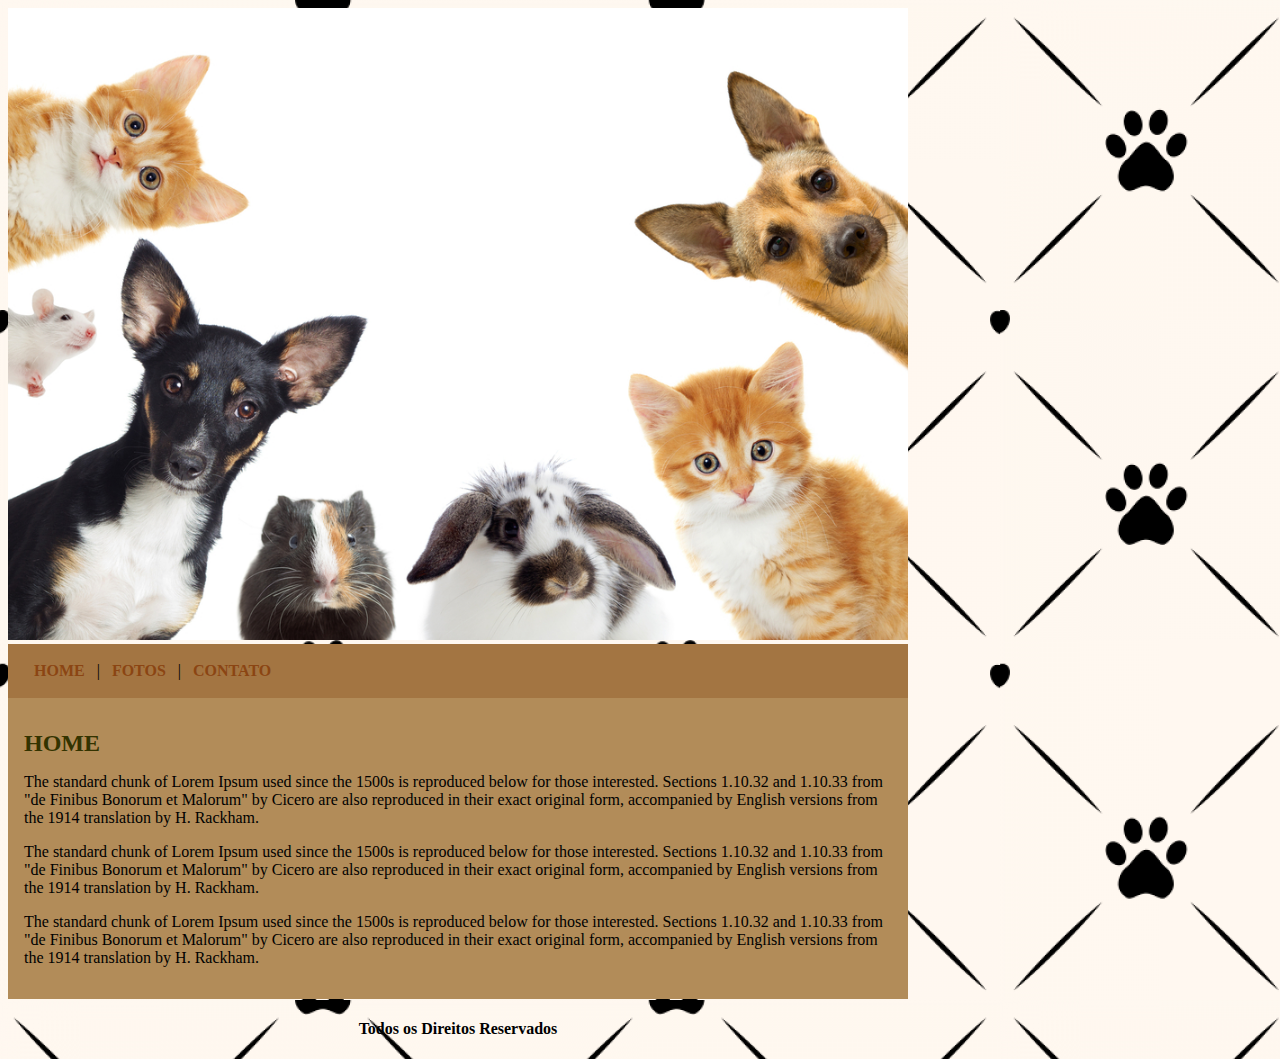
==== index.html @ 1d088144 "criando projeto CSS" ====
<!DOCTYPE html>
<html>
	<head>
		<title>Pets love</title>
		<meta charset="utf-8">

		<link rel="stylesheet" type="text/css" href="estilo.css">


	</style>



	</head>
	<body> 

		<div id="principal">

			<img src="imagens/capa.png" class="tamanho">

			<div id="menu"> 

				<a href="index.html"> HOME</a> |
				<a href="pets.html"> FOTOS</a> |
				<a href="contato.html"> CONTATO</a>

			</div>


				<div id="conteudo"> <!-- inicio conteudo-->

					<h1> HOME </h1>

						<p> 
							The standard chunk of Lorem Ipsum used since the 1500s is reproduced below for those interested. Sections 1.10.32 and 1.10.33 from "de Finibus Bonorum et Malorum" by Cicero are also reproduced in their exact original form, accompanied by English versions from the 1914 translation by H. Rackham.
						

						<p> 
							The standard chunk of Lorem Ipsum used since the 1500s is reproduced below for those interested. Sections 1.10.32 and 1.10.33 from "de Finibus Bonorum et Malorum" by Cicero are also reproduced in their exact original form, accompanied by English versions from the 1914 translation by H. Rackham.

						<p> 
							The standard chunk of Lorem Ipsum used since the 1500s is reproduced below for those interested. Sections 1.10.32 and 1.10.33 from "de Finibus Bonorum et Malorum" by Cicero are also reproduced in their exact original form, accompanied by English versions from the 1914 translation by H. Rackham.

				</div> <!--final conteudo -->


				<div>

					<h4 class="centralizar"> Todos os Direitos Reservados</h4>
					

				</div>


			</div>




</html>
---- estilo.css ----
body {

	background: #333300 url('imagens/fundo.png');
	font-size: 18px Lucida Console, Courier New, monospace; 

}

#principal {
	width: 900px; 

}


#menu {
	background: #a37542;
	padding: 18px;
}

#conteudo {

	background-color: #b28c59;
	padding: 16px;
}

.centralizar {
	text-align: center;

}

.tamanho {

	width: 900px;
}

a{
	color: #8B4513;
	text-decoration: none;
	font-weight: bold;
	padding:  8px;

}

h1 { 

	color: #333300;
	font-size: 1.5em;


}
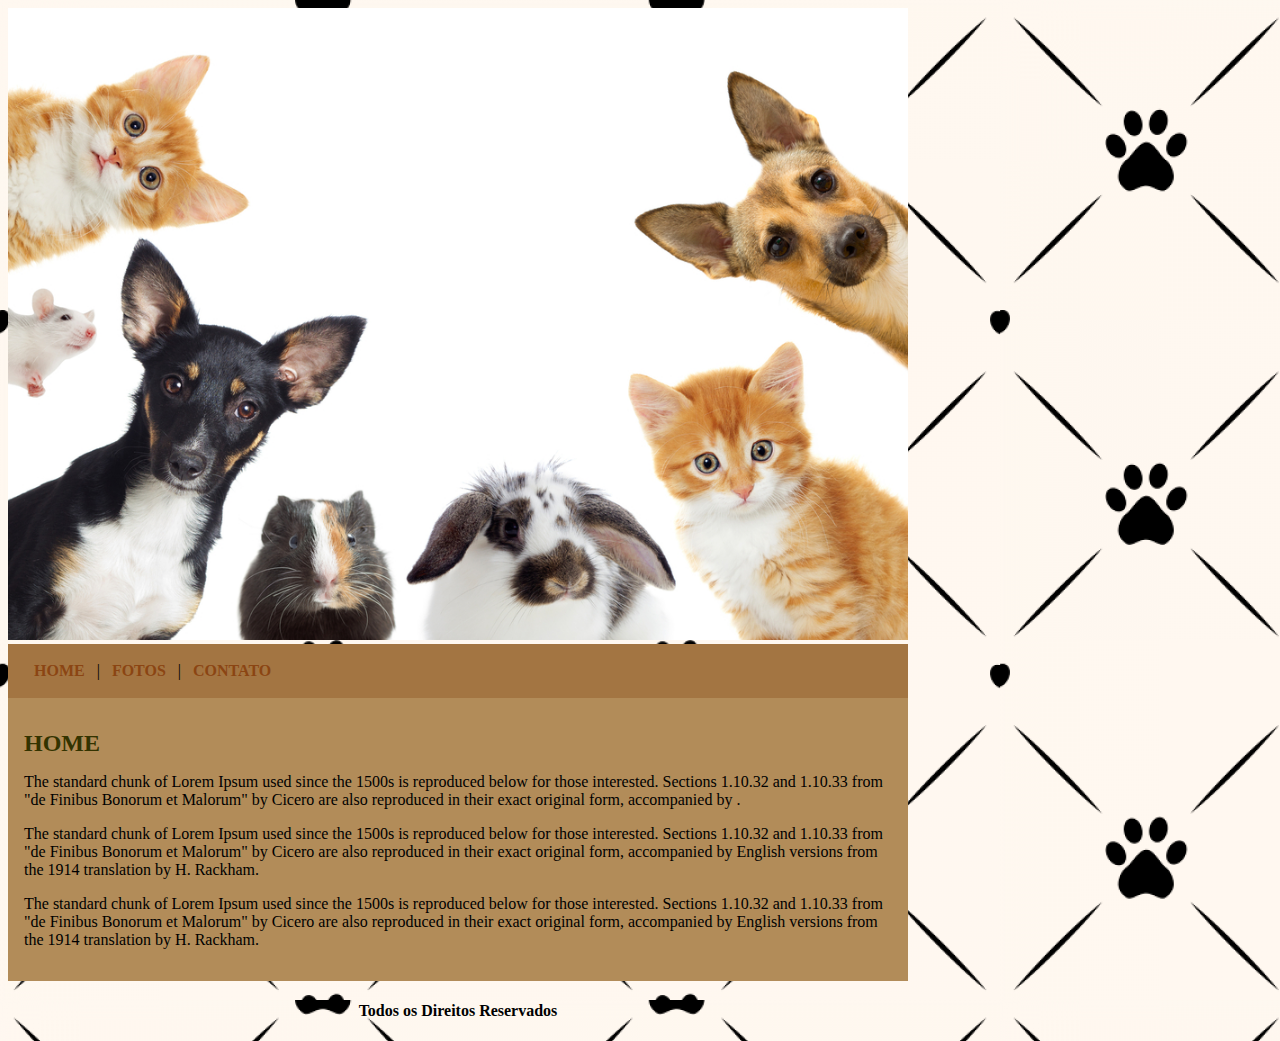
==== commit 1e8a761d: "atualização do index" ====
--- a/index.html
+++ b/index.html
@@ -32,7 +32,7 @@
 					<h1> HOME </h1>
 
 						<p> 
-							The standard chunk of Lorem Ipsum used since the 1500s is reproduced below for those interested. Sections 1.10.32 and 1.10.33 from "de Finibus Bonorum et Malorum" by Cicero are also reproduced in their exact original form, accompanied by English versions from the 1914 translation by H. Rackham.
+							The standard chunk of Lorem Ipsum used since the 1500s is reproduced below for those interested. Sections 1.10.32 and 1.10.33 from "de Finibus Bonorum et Malorum" by Cicero are also reproduced in their exact original form, accompanied by .
 						
 
 						<p> 
